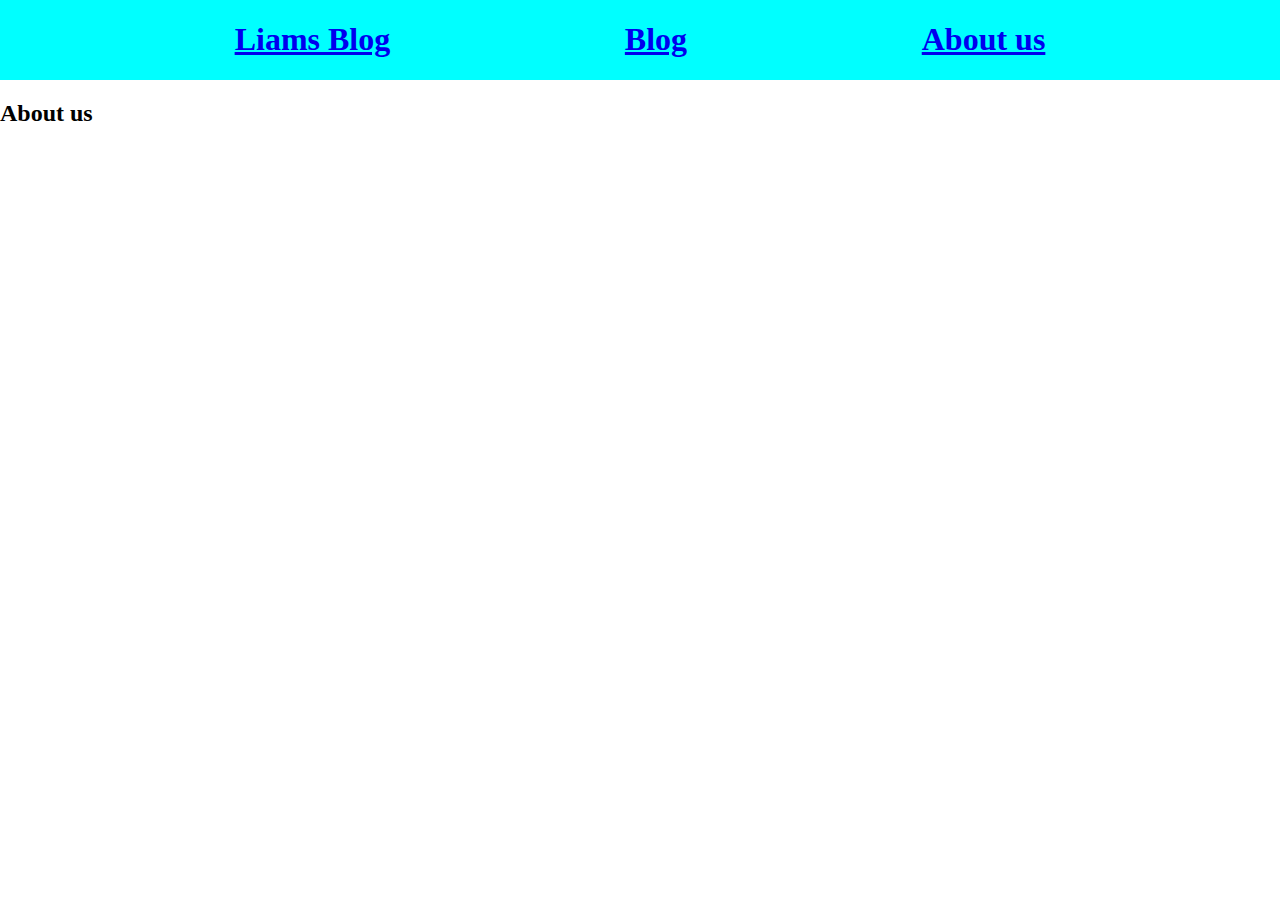
==== aboutus.html @ 4a39a1a5 "First" ====
<!DOCTYPE html>
<html lang="en">
<head>
    <meta charset="UTF-8">
    <meta http-equiv="X-UA-Compatible" content="IE=edge">
    <meta name="viewport" content="width=device-width, initial-scale=1.0">
    <title>Blogg</title>
    <link rel="stylesheet" href="style.css">
</head>
<body class="margin">

    <div class="sidor"> 
        <div> <h1> <a href="index.html">Liams Blog</a> </h1> </div>
        <div> <h1> <a href="blog.html">Blog</a> </H1> </div>
        <div> <h1> <a href="aboutus.html">About us</a> </h1> </div> 
    </div>
<h2> About us</h2>
    
    
</body>
</html>
---- style.css ----
.sidor{
    display: flex;
    background-color: aqua;
    justify-content: space-evenly
}

body{
    background-color: s;
}

.margin{
    margin: 0%;
}

.text{
    color: black;
}
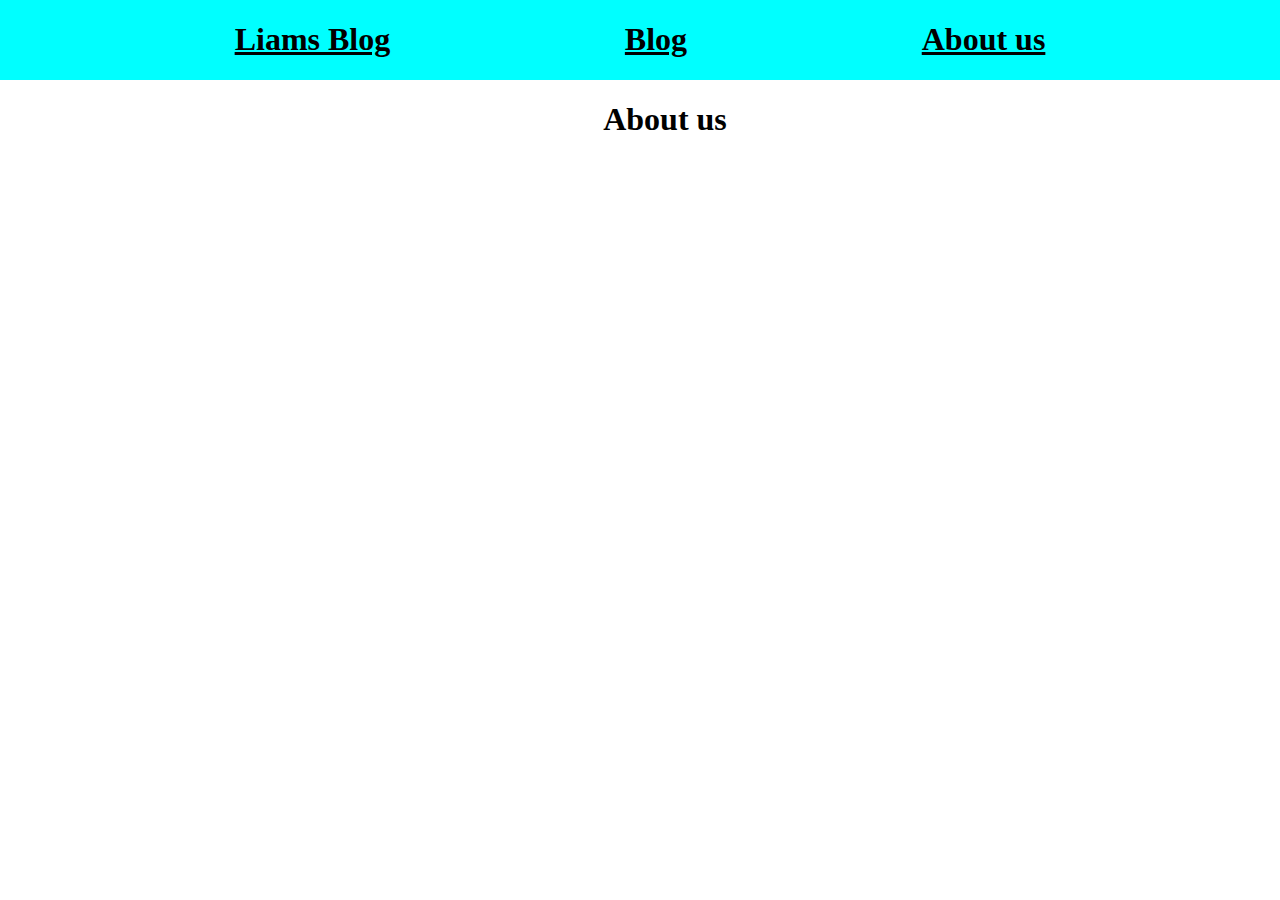
==== commit b33ea7e6: "New" ====
--- a/aboutus.html
+++ b/aboutus.html
@@ -10,11 +10,11 @@
 <body class="margin">
 
     <div class="sidor"> 
-        <div> <h1> <a href="index.html">Liams Blog</a> </h1> </div>
-        <div> <h1> <a href="blog.html">Blog</a> </H1> </div>
-        <div> <h1> <a href="aboutus.html">About us</a> </h1> </div> 
+        <div> <h1> <a href="index.html" class="text" >Liams Blog</a> </h1> </div>
+        <div> <h1> <a href="blog.html" class="text" >Blog</a> </H1> </div>
+        <div> <h1> <a href="aboutus.html" class="text" >About us</a> </h1> </div> 
     </div>
-<h2> About us</h2>
+<h1 class="smallText"> About us</h1>
     
     
 </body>
--- a/style.css
+++ b/style.css
@@ -1,7 +1,7 @@
 .sidor{
     display: flex;
     background-color: aqua;
-    justify-content: space-evenly
+    justify-content: space-evenly;
 }
 
 body{
@@ -14,4 +14,15 @@
 
 .text{
     color: black;
+}
+
+.smallText{
+    margin-left: 50px;
+    display: flex;
+    justify-content: center;
+}
+
+.center{
+    display: flex;
+    justify-content: center;
 }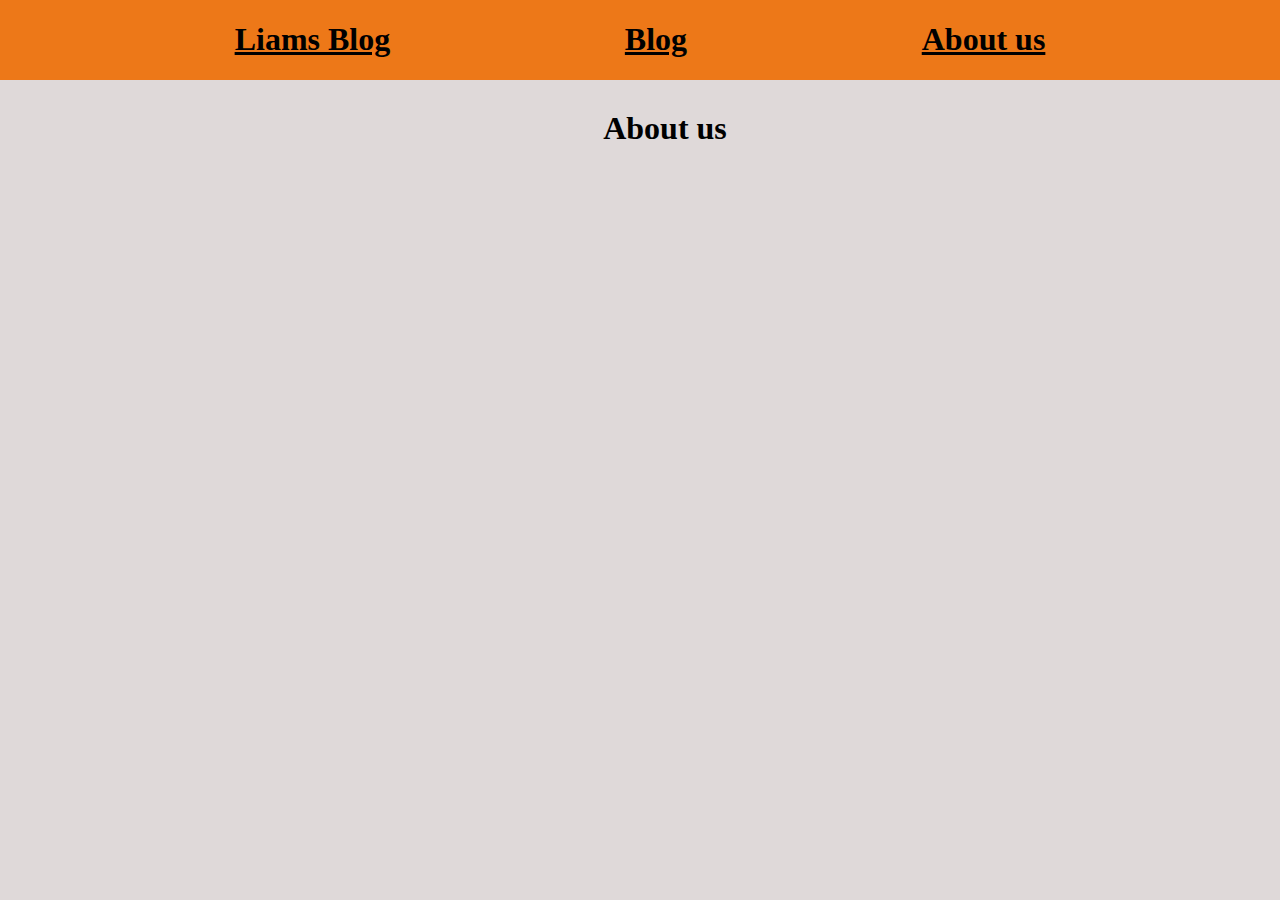
==== commit 4917a109: "Huar påbörjat för att göra hemsidan gjord för mindre enheter också" ====
--- a/aboutus.html
+++ b/aboutus.html
@@ -1,21 +1,24 @@
 <!DOCTYPE html>
 <html lang="en">
-<head>
-    <meta charset="UTF-8">
-    <meta http-equiv="X-UA-Compatible" content="IE=edge">
-    <meta name="viewport" content="width=device-width, initial-scale=1.0">
+  <head>
+    <meta charset="UTF-8" />
+    <meta http-equiv="X-UA-Compatible" content="IE=edge" />
+    <meta name="viewport" content="width=device-width, initial-scale=1.0" />
     <title>Blogg</title>
-    <link rel="stylesheet" href="style.css">
-</head>
-<body class="margin">
-
-    <div class="sidor"> 
-        <div> <h1> <a href="index.html" class="text" >Liams Blog</a> </h1> </div>
-        <div> <h1> <a href="blog.html" class="text" >Blog</a> </H1> </div>
-        <div> <h1> <a href="aboutus.html" class="text" >About us</a> </h1> </div> 
+    <link rel="stylesheet" href="style.css" />
+  </head>
+  <body class="margin">
+    <div class="sidor">
+      <div>
+        <h1><a href="index.html" class="text">Liams Blog</a></h1>
+      </div>
+      <div>
+        <h1><a href="blog.html" class="text">Blog</a></h1>
+      </div>
+      <div>
+        <h1><a href="aboutus.html" class="text">About us</a></h1>
+      </div>
     </div>
-<h1 class="smallText"> About us</h1>
-    
-    
-</body>
-</html>+    <h1 class="smallText">About us</h1>
+  </body>
+</html>
--- a/style.css
+++ b/style.css
@@ -1,28 +1,91 @@
-.sidor{
+.sidor
+{
     display: flex;
-    background-color: aqua;
+    background-color: rgb(237, 120, 24);
     justify-content: space-evenly;
 }
 
-body{
-    background-color: s;
+body
+{
+    background-color:rgb(223, 217, 217);
 }
 
-.margin{
+.margin
+{
     margin: 0%;
 }
 
-.text{
+.text
+{
     color: black;
 }
 
-.smallText{
+.smallText
+{
     margin-left: 50px;
+    margin-top: 30px;
+    margin-bottom: 30px;
     display: flex;
     justify-content: center;
 }
 
-.center{
+.center
+{
     display: flex;
     justify-content: center;
+    margin: 100px;
+    margin-top: 0%;
+    margin-bottom: 0%;
+}
+
+.textMargin
+{
+    margin-bottom: 25px;
+}
+
+.img
+{
+    display: flex;
+    justify-content: center;
+    height: 350px;
+    margin-bottom: 25px;
+}
+
+h3
+{
+    margin-top: 0px;
+    margin-bottom: 15px;
+}
+
+.imgLink
+{
+    display: flex;
+    margin-top: 50px;
+    justify-content: space-evenly;
+    margin-left: 150px;
+    margin-right: 150px;
+}
+
+.img2
+{
+    max-width: 100%;
+    min-width: 100px;
+    height: auto;
+}
+
+.center
+{
+    display: flex;
+    justify-content: center;
+}
+
+.noMargin
+{
+    margin-top: 0px;
+}
+
+.imgMargin
+{
+    margin-left: 25px;
+    margin-right: 25px;
 }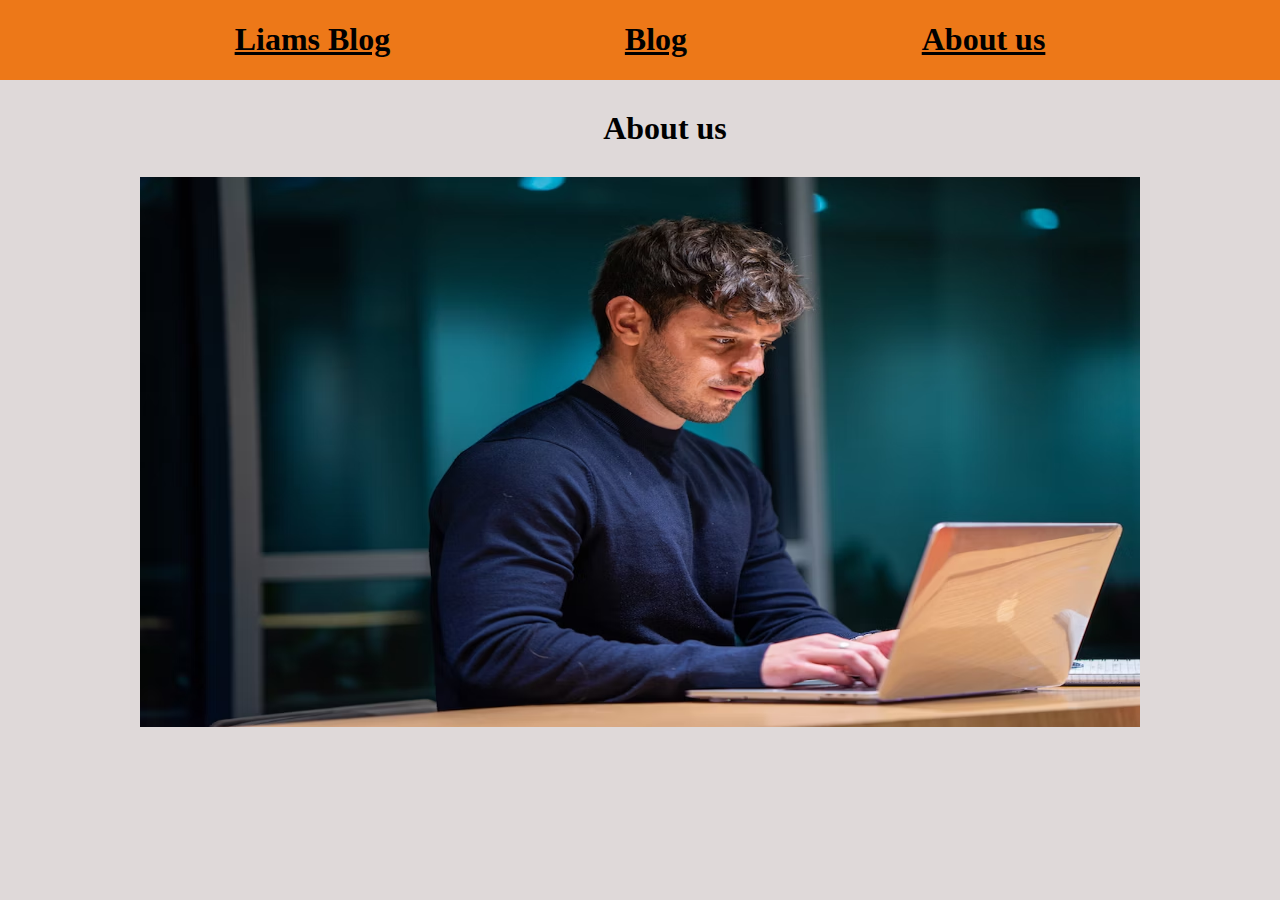
==== commit 40e8c8e6: "Har ändrat bilder för att fungera för olika storlekar på hemsidan" ====
--- a/aboutus.html
+++ b/aboutus.html
@@ -4,21 +4,32 @@
     <meta charset="UTF-8" />
     <meta http-equiv="X-UA-Compatible" content="IE=edge" />
     <meta name="viewport" content="width=device-width, initial-scale=1.0" />
+
     <title>Blogg</title>
+
     <link rel="stylesheet" href="style.css" />
   </head>
+
   <body class="margin">
     <div class="sidor">
       <div>
         <h1><a href="index.html" class="text">Liams Blog</a></h1>
       </div>
+
       <div>
         <h1><a href="blog.html" class="text">Blog</a></h1>
       </div>
+
       <div>
         <h1><a href="aboutus.html" class="text">About us</a></h1>
       </div>
     </div>
+
     <h1 class="smallText">About us</h1>
+
+    <div class="workingImg">
+      <img src="/photoBlog.avif" alt="" />
+    </div>
+    
   </body>
 </html>
--- a/style.css
+++ b/style.css
@@ -88,4 +88,16 @@
 {
     margin-left: 25px;
     margin-right: 25px;
+}
+
+.workingImg
+{
+    display: flex;
+    justify-content: center;
+    max-width: 100%;
+    max-height: 550px;
+}
+img{
+    max-width: 100%;
+    height: auto;
 }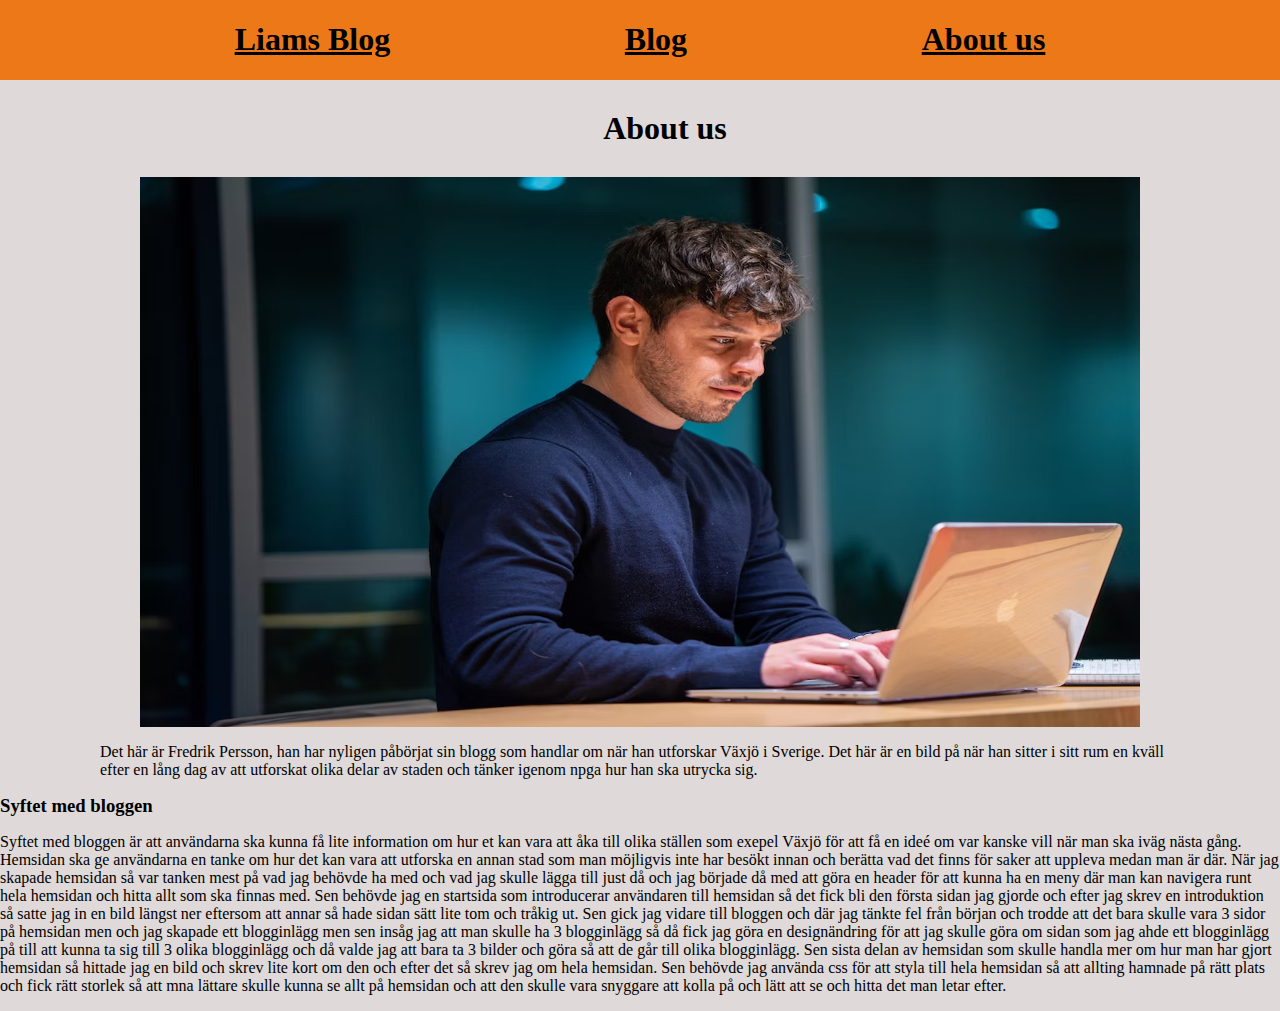
==== commit 20592bdf: "Har nästan gjort klart about us sidan, har bara en liten bit kvar" ====
--- a/aboutus.html
+++ b/aboutus.html
@@ -30,6 +30,35 @@
     <div class="workingImg">
       <img src="/photoBlog.avif" alt="" />
     </div>
-    
+    <div class="center">
+      <p>
+        Det här är Fredrik Persson, han har nyligen påbörjat sin blogg som
+        handlar om när han utforskar Växjö i Sverige. Det här är en bild på när
+        han sitter i sitt rum en kväll efter en lång dag av att utforskat olika
+        delar av staden och tänker igenom npga hur han ska utrycka sig.
+      </p>
+    </div>
+    <div>
+      <h3>
+        Syftet med bloggen
+      </h3>
+      <p>
+        Syftet med bloggen är att användarna ska kunna få lite information om hur et kan vara att åka till olika ställen 
+        som exepel Växjö för att få en ideé om var kanske vill när man ska iväg nästa gång. 
+        Hemsidan ska ge användarna en tanke om hur det kan vara att utforska en annan stad som man möjligvis inte har besökt innan och 
+        berätta vad det finns för saker att uppleva medan man är där. När jag skapade hemsidan så var tanken mest på 
+        vad jag behövde ha med och vad jag skulle lägga till just då och jag började då med att göra en header för att 
+        kunna ha en meny där man kan navigera runt hela hemsidan och hitta allt som ska finnas med. Sen behövde jag en startsida 
+        som introducerar användaren till hemsidan så det fick bli den första sidan jag gjorde och efter jag skrev en introduktion 
+        så satte jag in en bild längst ner eftersom att annar så hade sidan sätt lite tom och tråkig ut. Sen gick jag vidare till 
+        bloggen och där jag tänkte fel från början och trodde att det bara skulle vara 3 sidor på hemsidan men och jag skapade ett 
+        blogginlägg men sen insåg jag att man skulle ha 3 blogginlägg så då fick jag göra en designändring för att jag skulle göra 
+        om sidan som jag ahde ett blogginlägg på till att kunna ta sig till 3 olika blogginlägg och då valde jag att bara ta 3 bilder 
+        och göra så att de går till olika blogginlägg. Sen sista delan av hemsidan som skulle handla mer om hur man har gjort hemsidan 
+        så hittade jag en bild och skrev lite kort om den och efter det så skrev jag om hela hemsidan. Sen behövde jag använda css för 
+        att styla till hela hemsidan så att allting hamnade på rätt plats och fick rätt storlek så att mna lättare skulle kunna se allt 
+        på hemsidan och att den skulle vara snyggare att kolla på och lätt att se och hitta det man letar efter.
+      </p>
+    </div>
   </body>
 </html>
